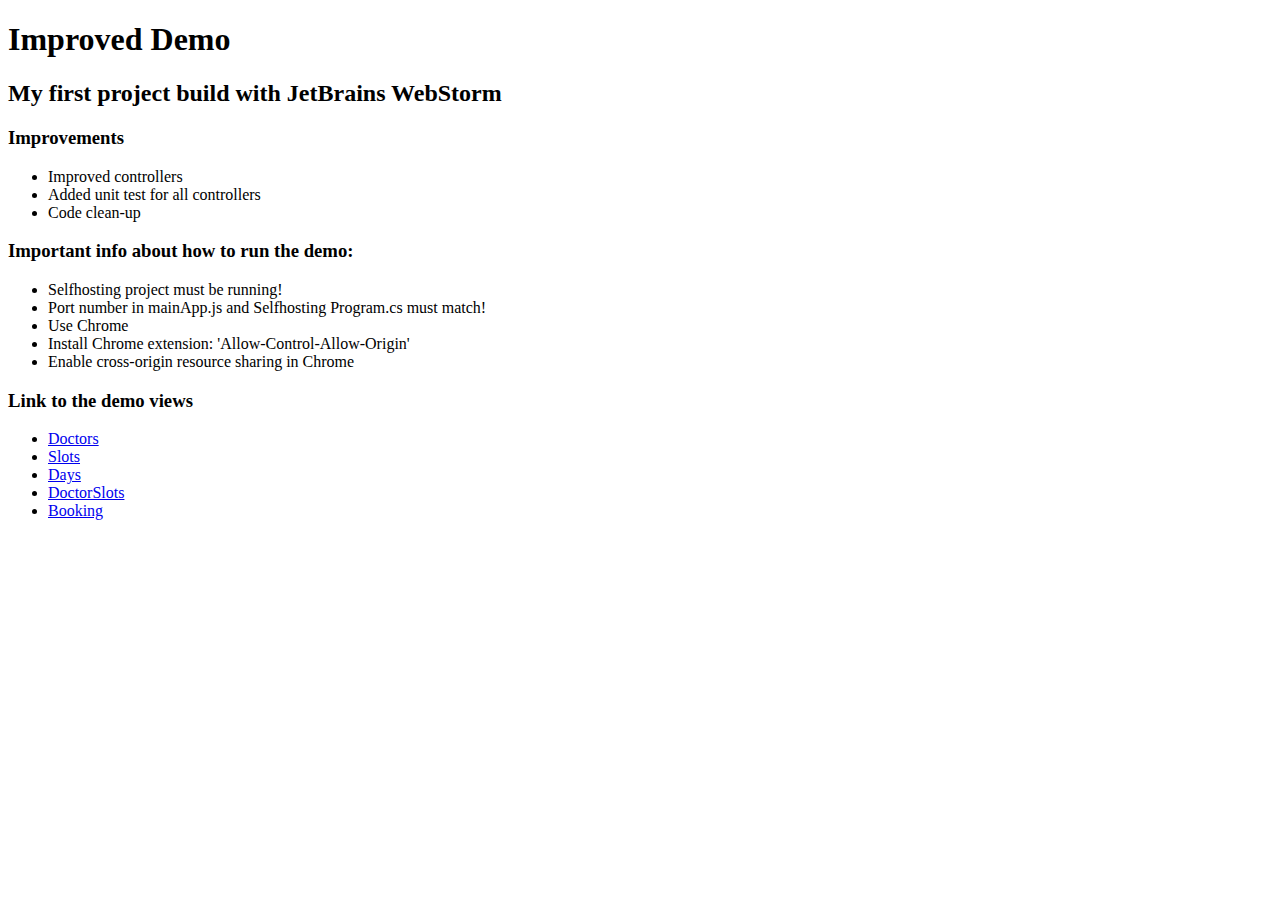
==== DemoForSelfHosting/index.html @ 47277ec5 "Added DemoForSelfHosting project" ====
﻿<!DOCTYPE html>
<html lang="en">
<head>
    <meta charset="UTF-8">
</head>
<body ng-app="mainApp">
    <h1>Improved Demo</h1>
    <h2>My first project build with JetBrains WebStorm</h2>
    <h3>Improvements</h3>
    <ul>
        <li>Improved controllers</li>
        <li>Added unit test for all controllers</li>
        <li>Code clean-up</li>
    </ul>
    <h3>Important info about how to run the demo:</h3>
    <ul>
        <li>Selfhosting project must be running!</li>
        <li>Port number in mainApp.js and Selfhosting Program.cs must match!</li>
        <li>Use Chrome</li>
        <li>Install Chrome extension: 'Allow-Control-Allow-Origin'</li>
        <li>Enable cross-origin resource sharing in Chrome</li>
    </ul>
    <h3>Link to the demo views</h3>
    <ul>
        <li>
            <a href="/demo/app/doctorsView/doctorsView.html">Doctors</a>
        </li>
        <li>
            <a href="/demo/app/slotsView/slotsView.html">Slots</a>
        </li>
        <li>
            <a href="/demo/app/daysView/daysView.html">Days</a>
        </li>
        <li>
            <a href="/demo/app/doctorSlotsView/doctorSlotsView.html">DoctorSlots</a>
        </li>
        <li>
            <a href="/demo/app/bookingView/bookingView.html">Booking</a>
        </li>
    </ul>
</body>
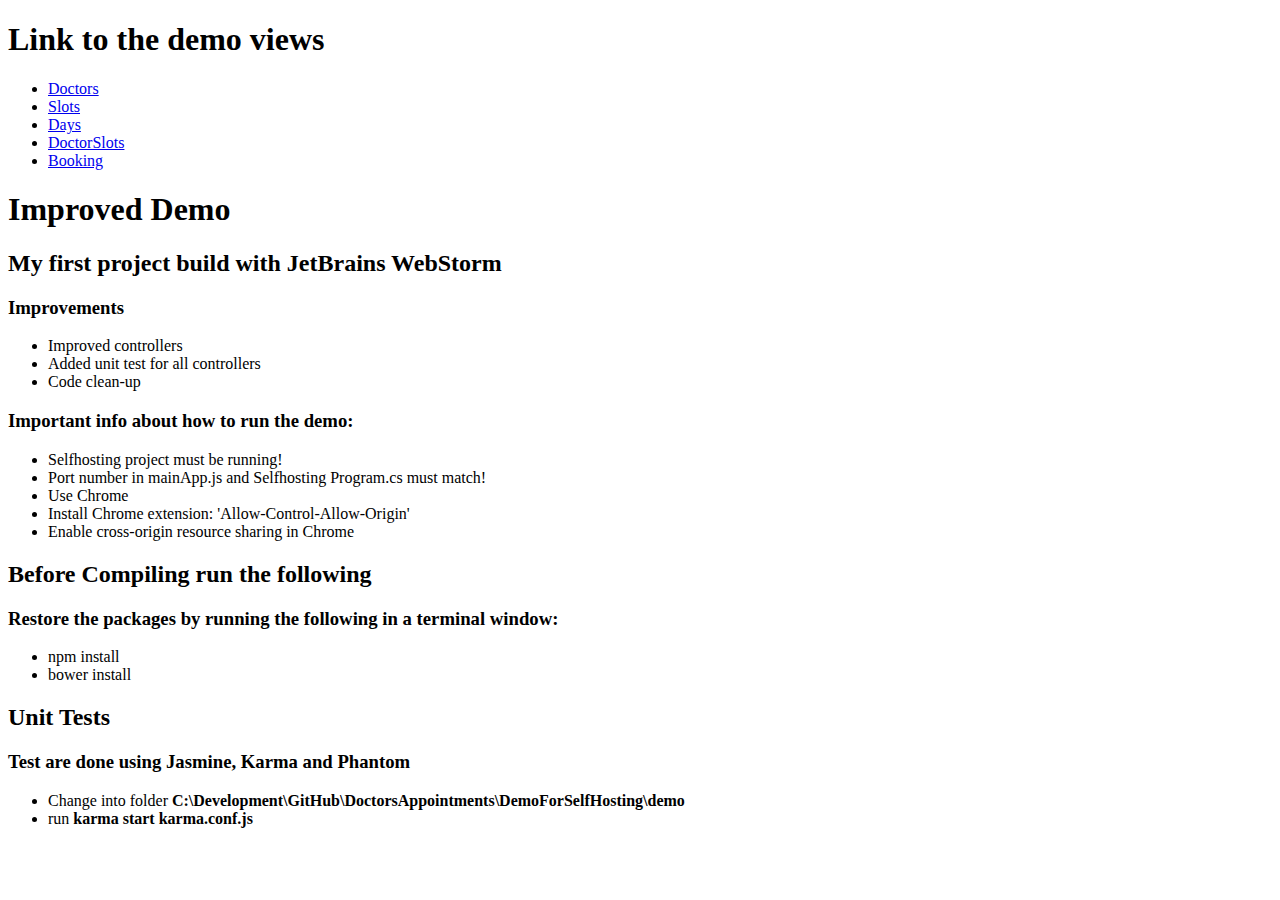
==== commit a952a23b: "Updated text" ====
--- a/DemoForSelfHosting/index.html
+++ b/DemoForSelfHosting/index.html
@@ -1,26 +1,11 @@
 ﻿<!DOCTYPE html>
 <html lang="en">
 <head>
+    <title>index</title>
     <meta charset="UTF-8">
 </head>
 <body ng-app="mainApp">
-    <h1>Improved Demo</h1>
-    <h2>My first project build with JetBrains WebStorm</h2>
-    <h3>Improvements</h3>
-    <ul>
-        <li>Improved controllers</li>
-        <li>Added unit test for all controllers</li>
-        <li>Code clean-up</li>
-    </ul>
-    <h3>Important info about how to run the demo:</h3>
-    <ul>
-        <li>Selfhosting project must be running!</li>
-        <li>Port number in mainApp.js and Selfhosting Program.cs must match!</li>
-        <li>Use Chrome</li>
-        <li>Install Chrome extension: 'Allow-Control-Allow-Origin'</li>
-        <li>Enable cross-origin resource sharing in Chrome</li>
-    </ul>
-    <h3>Link to the demo views</h3>
+    <h1>Link to the demo views</h1>
     <ul>
         <li>
             <a href="/demo/app/doctorsView/doctorsView.html">Doctors</a>
@@ -38,4 +23,33 @@
             <a href="/demo/app/bookingView/bookingView.html">Booking</a>
         </li>
     </ul>
+    <h1>Improved Demo</h1>
+    <h2>My first project build with JetBrains WebStorm</h2>
+    <h3>Improvements</h3>
+    <ul>
+        <li>Improved controllers</li>
+        <li>Added unit test for all controllers</li>
+        <li>Code clean-up</li>
+    </ul>
+    <h3>Important info about how to run the demo:</h3>
+    <ul>
+        <li>Selfhosting project must be running!</li>
+        <li>Port number in mainApp.js and Selfhosting Program.cs must match!</li>
+        <li>Use Chrome</li>
+        <li>Install Chrome extension: 'Allow-Control-Allow-Origin'</li>
+        <li>Enable cross-origin resource sharing in Chrome</li>
+    </ul>
+    <h2>Before Compiling run the following</h2>
+    <h3>Restore the packages by running the following in a terminal window:</h3>
+    <ul>
+        <li>npm install</li>
+        <li>bower install</li>
+    </ul>
+    <h2>Unit Tests</h2>
+    <h3>Test are done using Jasmine, Karma and Phantom</h3>
+    <ul>
+        <li>Change into folder <b>C:\Development\GitHub\DoctorsAppointments\DemoForSelfHosting\demo</b></li>
+        <li>run <b>karma start karma.conf.js</b></li>
+    </ul>
 </body>
+</html>